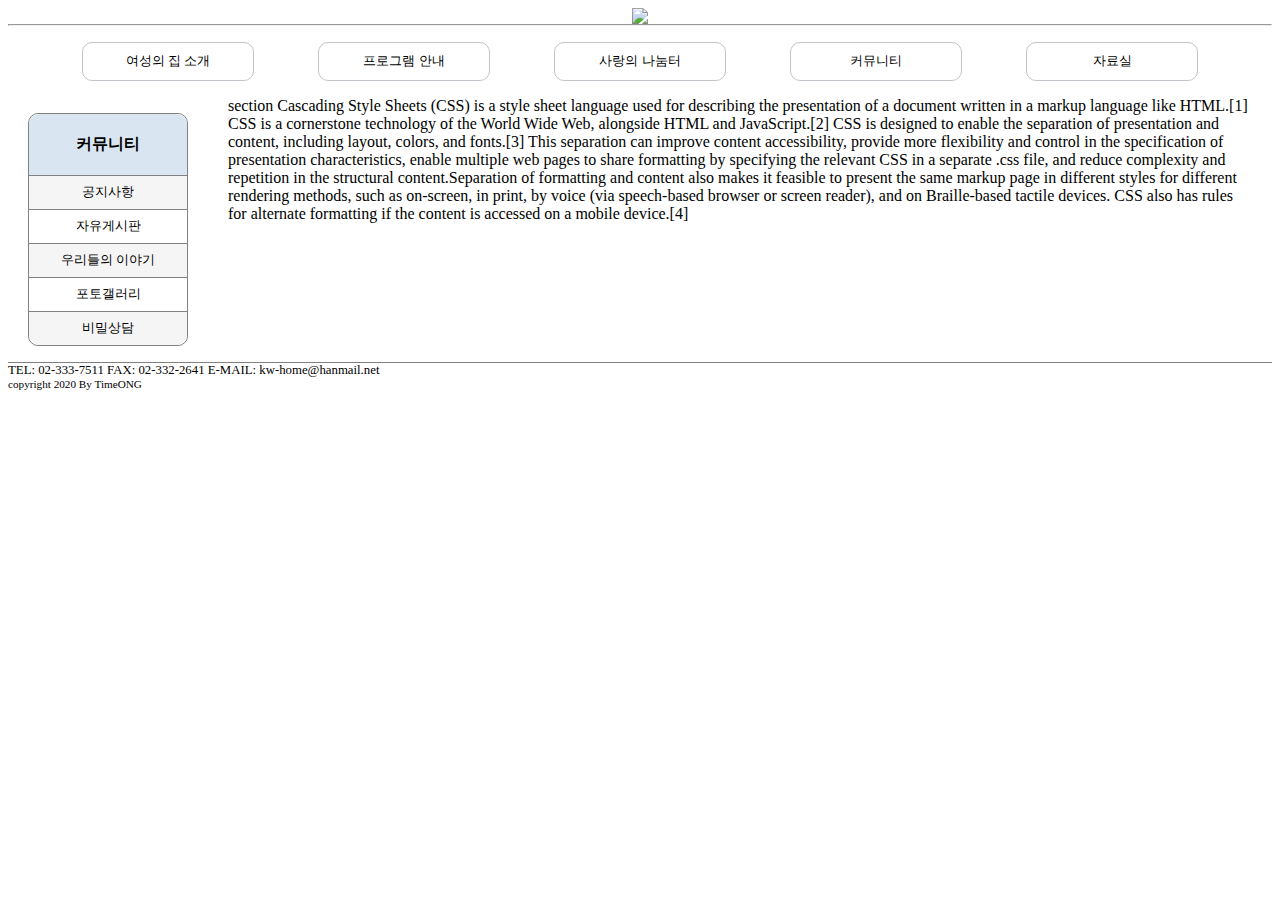
==== community.html @ 5d149260 "Add files via upload" ====
<!doctype>
<html>
<head>
  <meta charset="utf-8">
  <title>한국여성의 집</title>
  <link href="style.css" type="text/css" rel="stylesheet">

  <script>
    function showMenu() {

    }
  </script>
</head>
<body>
  <header id="header">
    <h1><a href="index.html"><img src="logo.jpg"></a></h1>
    <hr>
  </header>

  <nav id="nav">
    <ul id="main-menu" style="padding:0px">
      <li><a href="intro.html" class="first">여성의 집 소개</a></li>
      <li><a href="info.html">프로그램 안내</a></li>
      <li><a href="sharing.html">사랑의 나눔터</a></li>
      <li><a href="community.html">커뮤니티</a></li>
      <li><a href="data.html" class="last">자료실</a></li>
    </ul>
  </nav>

  <div id="grid">
    <aside id="aside">
      <ul id="sub-menu">
        <li id="main" style="background: #d9e6f2"><a href="community.html">커뮤니티</a></li>
        <li><a href="community.html">공지사항</a></li>
        <li><a href="talk.html">자유게시판</a></li>
        <li><a href="story.html">우리들의 이야기</a></li>
        <li><a href="photo.html">포토갤러리</a></li>
        <li id="last"><a href="secret.html">비밀상담</a></li>
      </ul>
    </aside>

    <section id="section">
      section
      Cascading Style Sheets    (CSS) is a style sheet language used for describing the presentation of a document written in a markup language like HTML.[1] CSS is a cornerstone technology of the World Wide Web, alongside HTML and JavaScript.[2] CSS is designed to enable the separation of presentation and content, including layout, colors, and fonts.[3] This separation can improve content accessibility, provide more flexibility and control in the specification of presentation characteristics, enable multiple web pages to share formatting by specifying the relevant CSS in a separate .css file, and reduce complexity and repetition in the structural content.Separation of formatting and content also makes it feasible to present the same markup page in different styles for different rendering methods, such as on-screen, in print, by voice (via speech-based browser or screen reader), and on Braille-based tactile devices. CSS also has rules for alternate formatting if the content is accessed on a mobile device.[4]
    </section>
  </div>

  <footer id="footer">
    <p>
      TEL: 02-333-7511 FAX: 02-332-2641 E-MAIL: kw-home@hanmail.net
    </p>
    <p class="cpright">
      copyright 2020 By TimeONG
    </p>
  </footer>
</body>
</html>
---- style.css ----
#grid {
  display: grid;
  grid-template-columns: 200px 1fr;
}

header > h1{
  margin: 0;
  text-align: center;
}

hr { margin: 0; }

a {
  text-decoration: none;
  color: black;
}

#nav {
  width: 100%;
  position: relative;
  text-align: center;
}

#main-menu ul {
  width: 80%;
  padding: 0;
  position: relative;
  float: left;
}

#main-menu li {
  font-size: 0.8em;
  display: inline-block;
  list-style-type: none;
  padding: 10px;
  margin: 0 30px;
  width: 150px;
  text-align: center;
  border: 1px solid #c1c4c8;
  border-radius: 10px;
}

#aside {
  padding: 0 20px;
}

#sub-menu {
  text-align: center;
  padding: 0px;
  border: 1px solid gray;
  border-radius: 10px;
}

#sub-menu li {
  font-size: 0.8em;
  list-style-type: none;
  border-top: 1px solid gray;
  padding: 8px 0;
}

 #sub-menu li:nth-child(even) {
  background: WhiteSmoke;
}
#sub-menu #main {
  border-top: none;
  border-radius: 10px 10px 0 0;
  padding: 20px 0;
  font-weight: bold;
  font-size: 1em;
}

#sub-menu #last {
  border-radius: 0 0 10px 10px;
}

#section {
  padding: 0 20px;
}
#footer {
  border-top: 1px solid gray;
}

#footer p {
  font-size: 0.8em;
  margin: 0;
}

#footer .cpright {
  font-size: 0.7em;
}
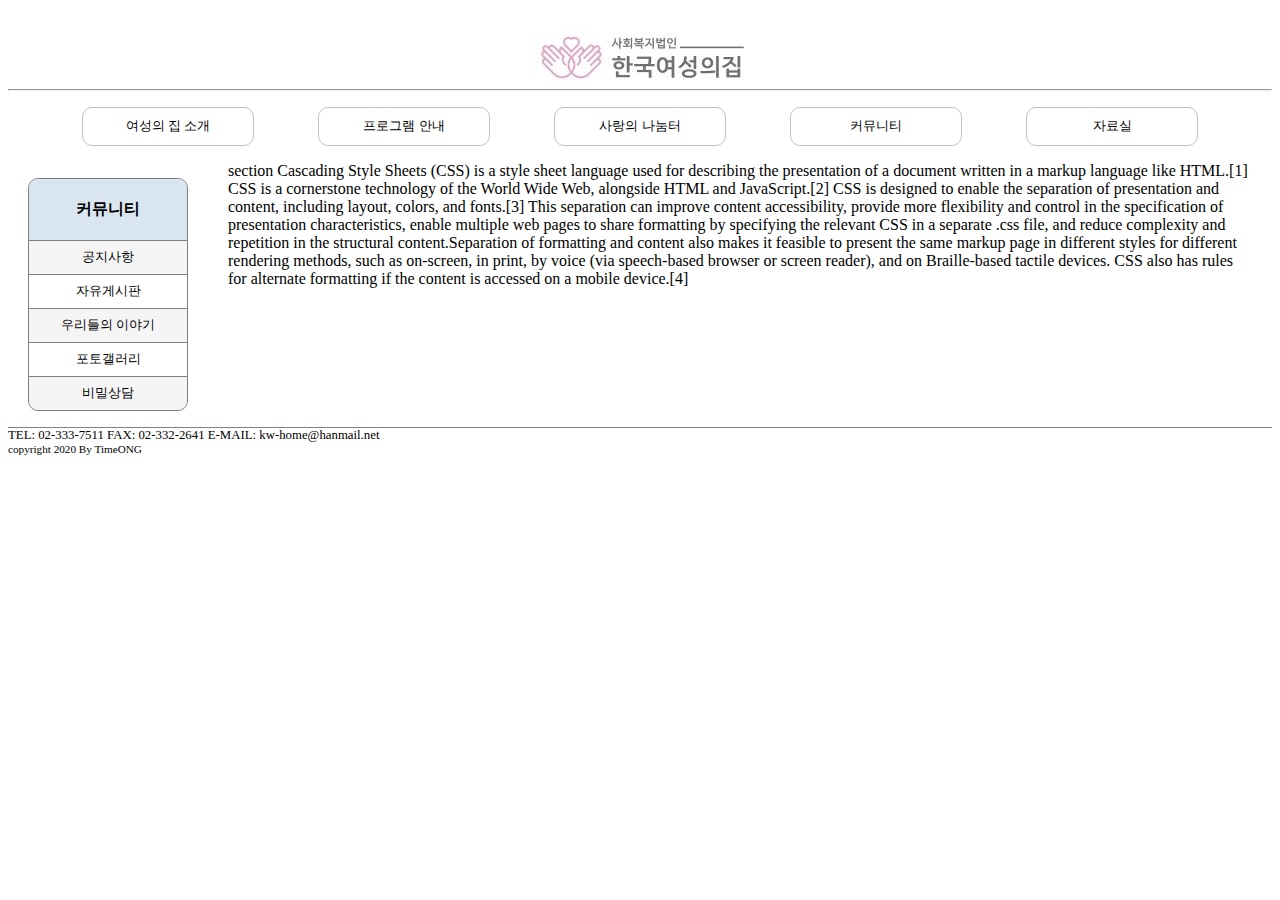
==== commit f5ca20c5: "Update community.html" ====
--- a/community.html
+++ b/community.html
@@ -5,15 +5,10 @@
   <title>한국여성의 집</title>
   <link href="style.css" type="text/css" rel="stylesheet">
 
-  <script>
-    function showMenu() {
-
-    }
-  </script>
 </head>
 <body>
   <header id="header">
-    <h1><a href="index.html"><img src="logo.jpg"></a></h1>
+    <h1><a href="index.html"><img src="indexLogo.jpg"></a></h1>
     <hr>
   </header>
 
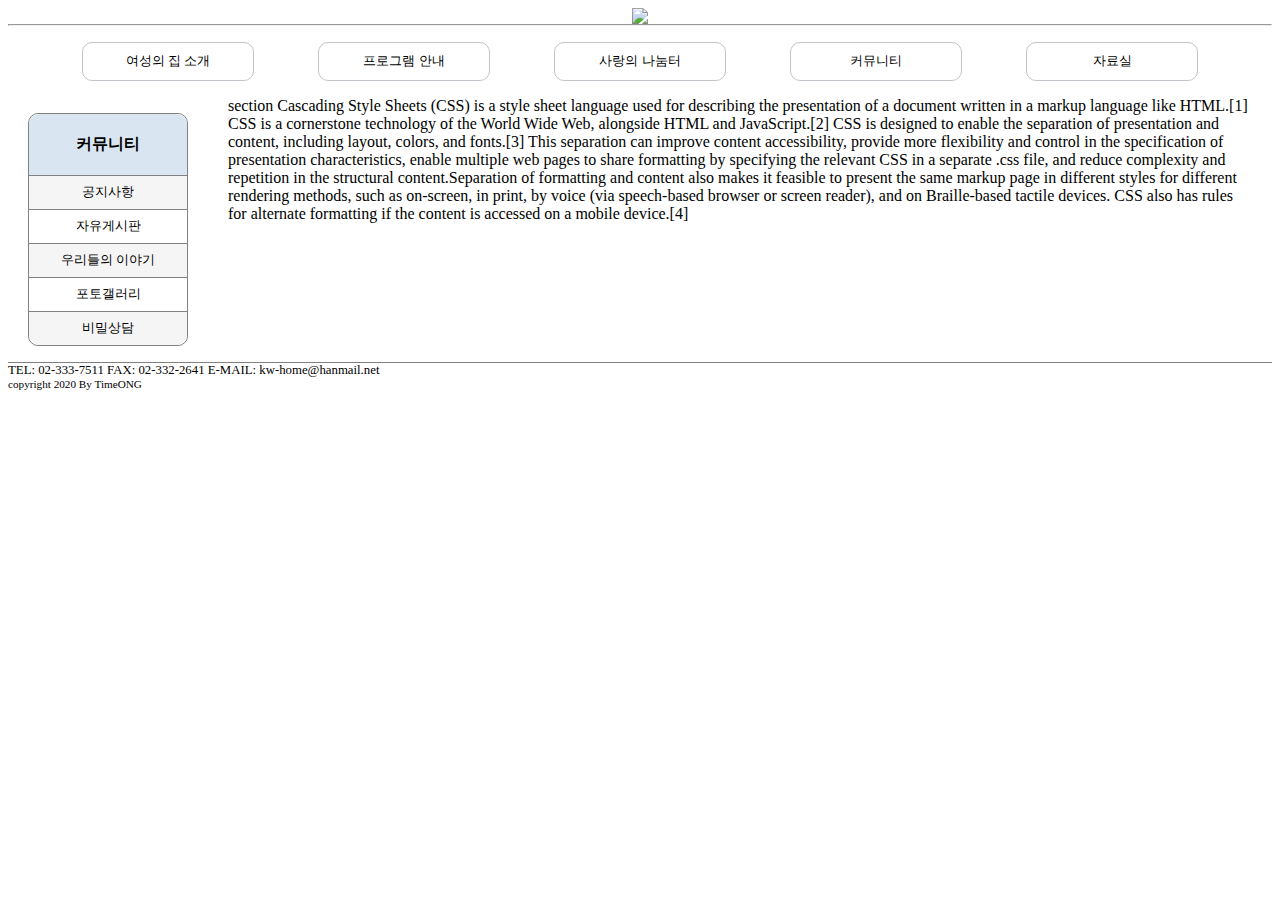
==== commit 35b18cfd: "Add files via upload" ====
--- a/community.html
+++ b/community.html
@@ -5,10 +5,15 @@
   <title>한국여성의 집</title>
   <link href="style.css" type="text/css" rel="stylesheet">
 
+  <script>
+    function showMenu() {
+
+    }
+  </script>
 </head>
 <body>
   <header id="header">
-    <h1><a href="index.html"><img src="indexLogo.jpg"></a></h1>
+    <h1><a href="index.html"><img src="logo.jpg"></a></h1>
     <hr>
   </header>
 
